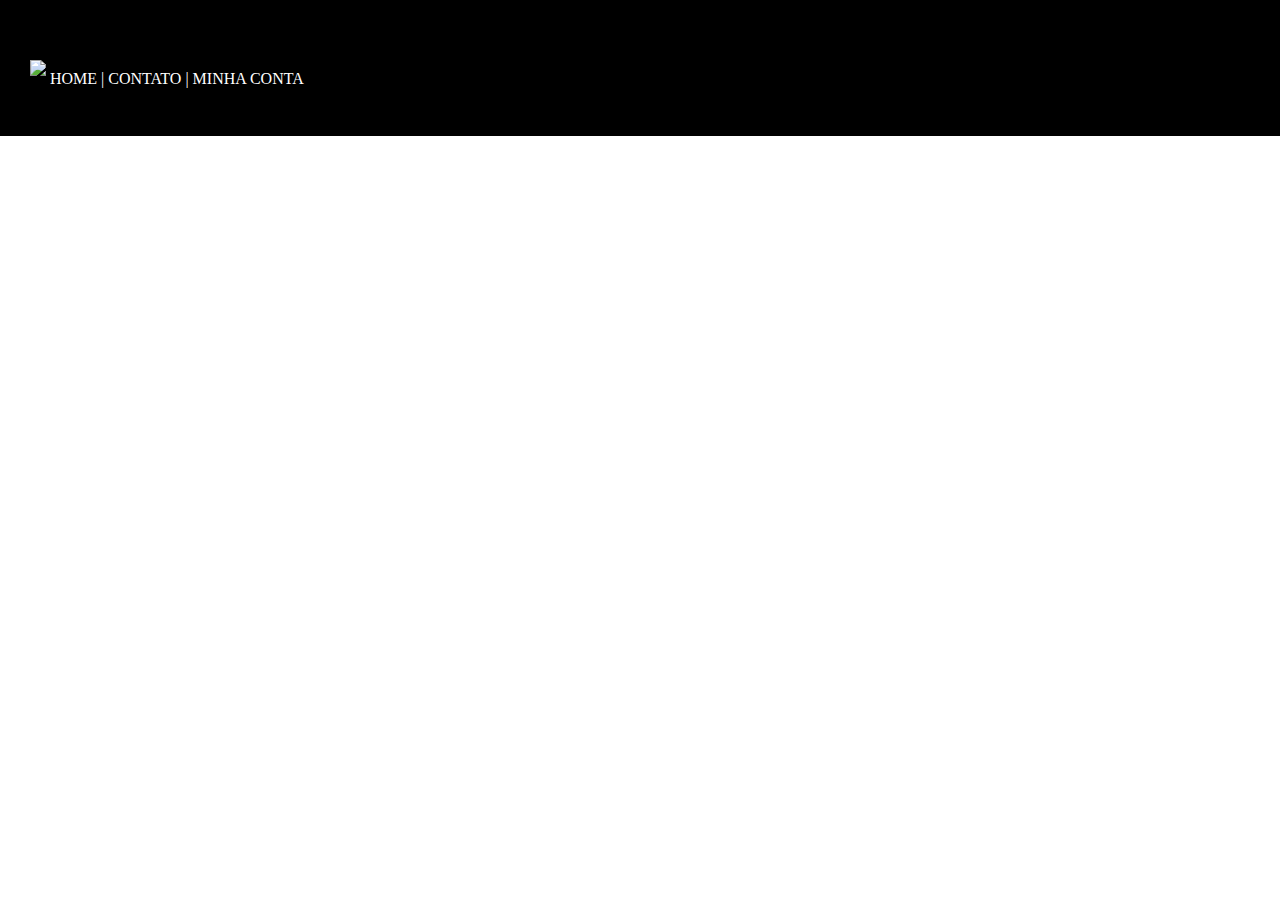
==== src/views/index.html @ bd375cb4 "menu superior e impressao dos produtos na home" ====
<!DOCTYPE html>
<html lang="en">
<head>
    <meta charset="UTF-8">
    <meta http-equiv="X-UA-Compatible" content="IE=edge">
    <meta name="viewport" content="width=device-width, initial-scale=1.0">
    <title>Document</title>
    <link rel="stylesheet" href="../styles/global.css"/>
    <link rel="stylesheet" href="../styles/app.css"/>
    <script
    src="https://code.jquery.com/jquery-3.6.1.js"
    integrity="sha256-3zlB5s2uwoUzrXK3BT7AX3FyvojsraNFxCc2vC/7pNI="
    crossorigin="anonymous"></script>
</head>
<body>
    <nav>
        <img src="https://i.pinimg.com/originals/d5/c7/2c/d5c72cb18497d1ea65f29f0857a8c760.png" id="img-logo">
        <p id="menu-superior"></p> <a href="index.html">HOME   |   </a><a href="contact.html">CONTATO   |   </a><a href="https://www.google.com/">MINHA CONTA</a></p>
    </nav>
    <ul id="produtos"></ul>
    
    
    <script src="../js/products.js"></script>
</body>
</html>
---- src/styles/global.css ----
html, body, div, span, applet, object, iframe,
h1, h2, h3, h4, h5, h6, p, blockquote, pre,
a, abbr, acronym, address, big, cite, code,
del, dfn, em, img, ins, kbd, q, s, samp,
small, strike, strong, sub, sup, tt, var,
b, u, i, center,
dl, dt, dd, ol, ul, li,
fieldset, form, label, legend,
table, caption, tbody, tfoot, thead, tr, th, td,
article, aside, canvas, details, embed, 
figure, figcaption, footer, header, hgroup, 
menu, nav, output, ruby, section, summary,
time, mark, audio, video {
	margin: 0;
	padding: 0;
	border: 0;
	font-size: 100%;
	font: inherit;
	vertical-align: baseline;
}
/* HTML5 display-role reset for older browsers */
article, aside, details, figcaption, figure, 
footer, header, hgroup, menu, nav, section {
	display: block;
}
body {
	line-height: 1;
}
ol, ul {
	list-style: none;
}
blockquote, q {
	quotes: none;
}
blockquote:before, blockquote:after,
q:before, q:after {
	content: '';
	content: none;
}
table {
	border-collapse: collapse;
	border-spacing: 0;
}
---- src/styles/app.css ----
ul {
    display:flex;
}

li {
    border: 1px solid rgb(161, 161, 161);
    margin: 10px;
}

nav{
    height: 136px;
    width: 100%;
    background-color: black;
}

a{
    color: #fff;
    text-decoration: none;
}

#img-logo{
    border: 50px;
    width:100px;
    margin-top: 68px;
    transform: translateY(-50%);
    padding-left: 30px;
    position: relative;
}

#menu-superior{
    width:100%;
    float:left;
    margin-left: 100%;
    transform: translateX(-50%);
}

#img-produto{
    width: 300px;
}

#produtos{
    width: calc (100%-200px);
    margin-left: 50%;
    transform: translateX(-50%);
    margin-top: 100px;
    float: left;
}
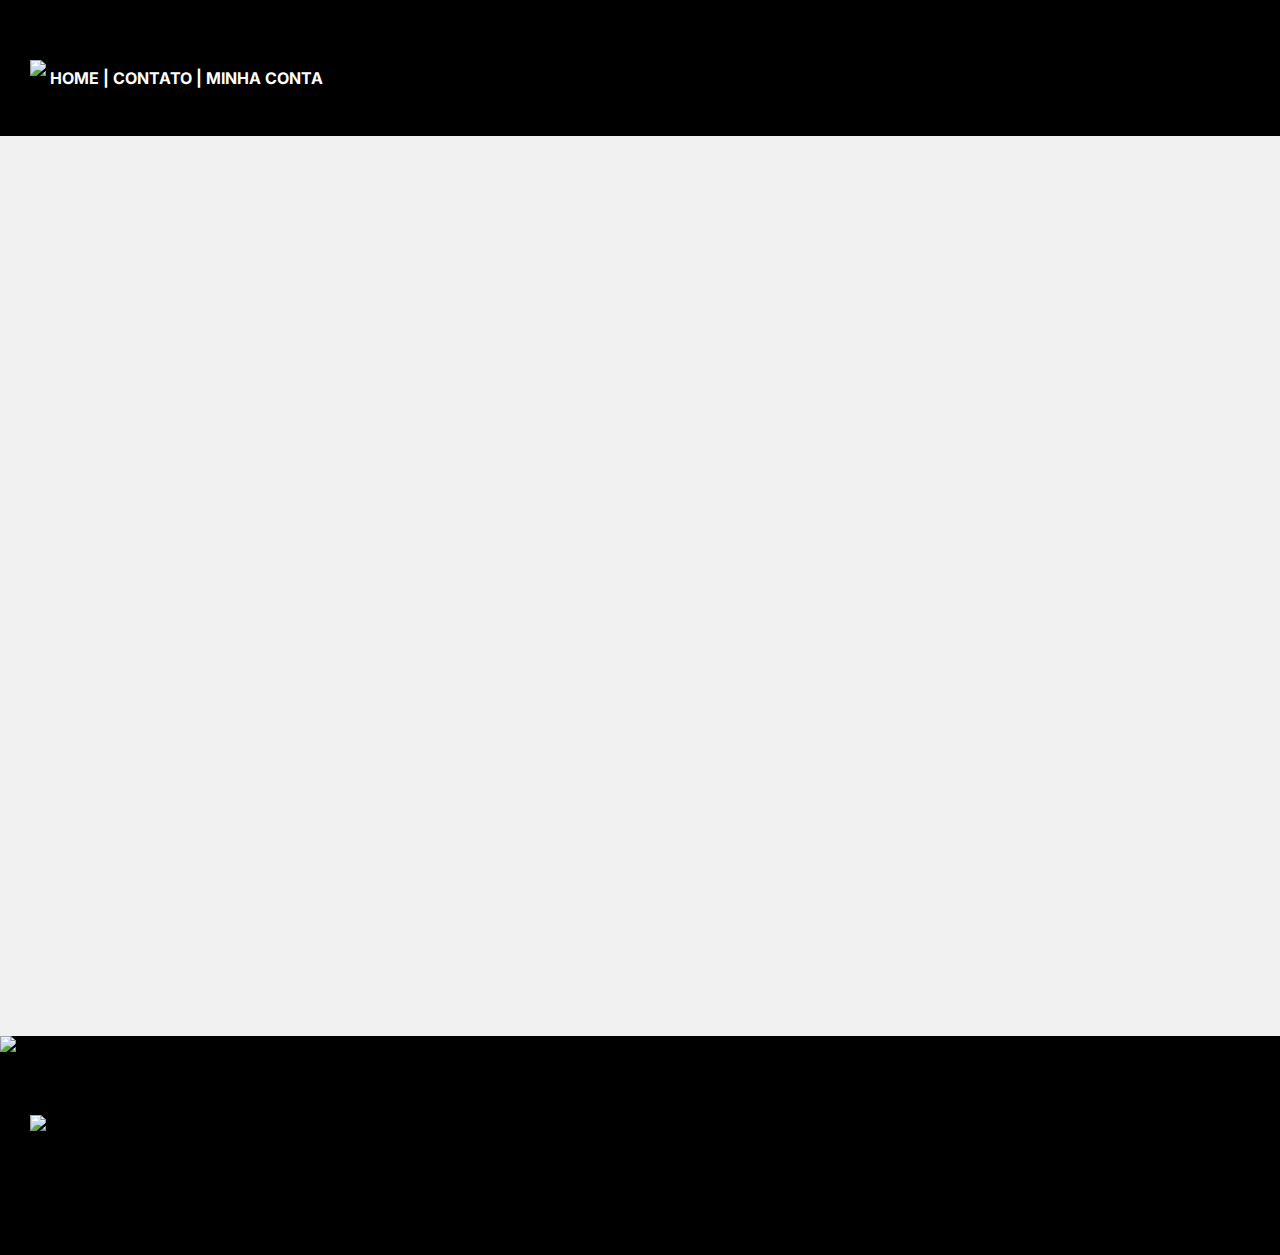
==== commit 239ab9bd: "melhora na interface" ====
--- a/src/views/index.html
+++ b/src/views/index.html
@@ -7,6 +7,9 @@
     <title>Document</title>
     <link rel="stylesheet" href="../styles/global.css"/>
     <link rel="stylesheet" href="../styles/app.css"/>
+    <link rel="preconnect" href="https://fonts.googleapis.com">
+    <link rel="preconnect" href="https://fonts.gstatic.com" crossorigin>
+    <link href="https://fonts.googleapis.com/css2?family=Inter:wght@400;700&family=Lato:wght@400;700&display=swap" rel="stylesheet">
     <script
     src="https://code.jquery.com/jquery-3.6.1.js"
     integrity="sha256-3zlB5s2uwoUzrXK3BT7AX3FyvojsraNFxCc2vC/7pNI="
@@ -17,8 +20,17 @@
         <img src="https://i.pinimg.com/originals/d5/c7/2c/d5c72cb18497d1ea65f29f0857a8c760.png" id="img-logo">
         <p id="menu-superior"></p> <a href="index.html">HOME   |   </a><a href="contact.html">CONTATO   |   </a><a href="https://www.google.com/">MINHA CONTA</a></p>
     </nav>
-    <ul id="produtos"></ul>
-    
+    <div id="home-products">
+        <ul id="produtos"></ul>
+    </div>
+
+    <div>
+        <img src="https://static.nike.com/a/images/w_1920,c_limit/0c832e76-586f-455a-81cc-28ea1f0e707c/las-mejores-zapatillas-sin-cordones-para-hombre-y-mujer.jpg" id="home-banner">
+    </div>
+
+    <footer>
+        <img src="https://i.pinimg.com/originals/d5/c7/2c/d5c72cb18497d1ea65f29f0857a8c760.png" id="footer-logo">
+    </footer>    
     
     <script src="../js/products.js"></script>
 </body>
--- a/src/styles/app.css
+++ b/src/styles/app.css
@@ -1,21 +1,50 @@
+body{
+    background-color: black;
+}
+
 ul {
     display:flex;
+    width: 80%;
+    list-style: none;
+    flex-wrap: wrap;
 }
 
 li {
-    border: 1px solid rgb(161, 161, 161);
+    border: 0px solid rgb(161, 161, 161);
+    border-radius: 20px;
+    background-color: white;
     margin: 10px;
+    box-shadow: 0px 4px 4px rgba(0, 0, 0, 0.25);
 }
 
 nav{
     height: 136px;
     width: 100%;
     background-color: black;
+    font-weight: 700;
+    font-family: 'Inter';
+    /*display: flex;*/
+    position: relative;    
 }
 
 a{
     color: #fff;
     text-decoration: none;
+}
+
+footer{
+    background-color: black;
+    height: 200px;
+    width: 100%;
+}
+
+#home-products{
+    height: 100vh;
+    background-color: #f1f1f1;
+}
+
+#home-banner{
+    width: 100%;
 }
 
 #img-logo{
@@ -34,8 +63,49 @@
     transform: translateX(-50%);
 }
 
+#footer-logo{
+    border: 50px;
+    width:100px;
+    margin-top: 68px;
+    transform: translateY(-50%);
+    padding-left: 30px;
+    position: relative;
+}
+
 #img-produto{
-    width: 300px;
+    width: 225px;
+    margin: 15px;
+    border-radius: 20px;
+    /*box-shadow: 0px 4px 4px rgba(0, 0, 0, 0.25);*/
+}
+
+#product-name{
+    font-family: 'Inter';
+    font-weight: 700;
+    font-style: normal;
+    font-size: 20px;
+    line-height: 24px;
+    text-align: center;
+}
+
+#product-descr{
+    font-family: 'Inter';
+    font-weight: 400;
+    font-style: normal;
+    font-size: 16px;
+    line-height: 20px;
+    text-align: center;
+}
+
+#product-price{
+    font-family: 'Inter';
+    font-weight: 700;
+    font-style: normal;
+    font-size: 24px;
+    line-height: 24px;
+    text-align: center;
+    padding-top: 15px;
+    padding-bottom: 15px;
 }
 
 #produtos{
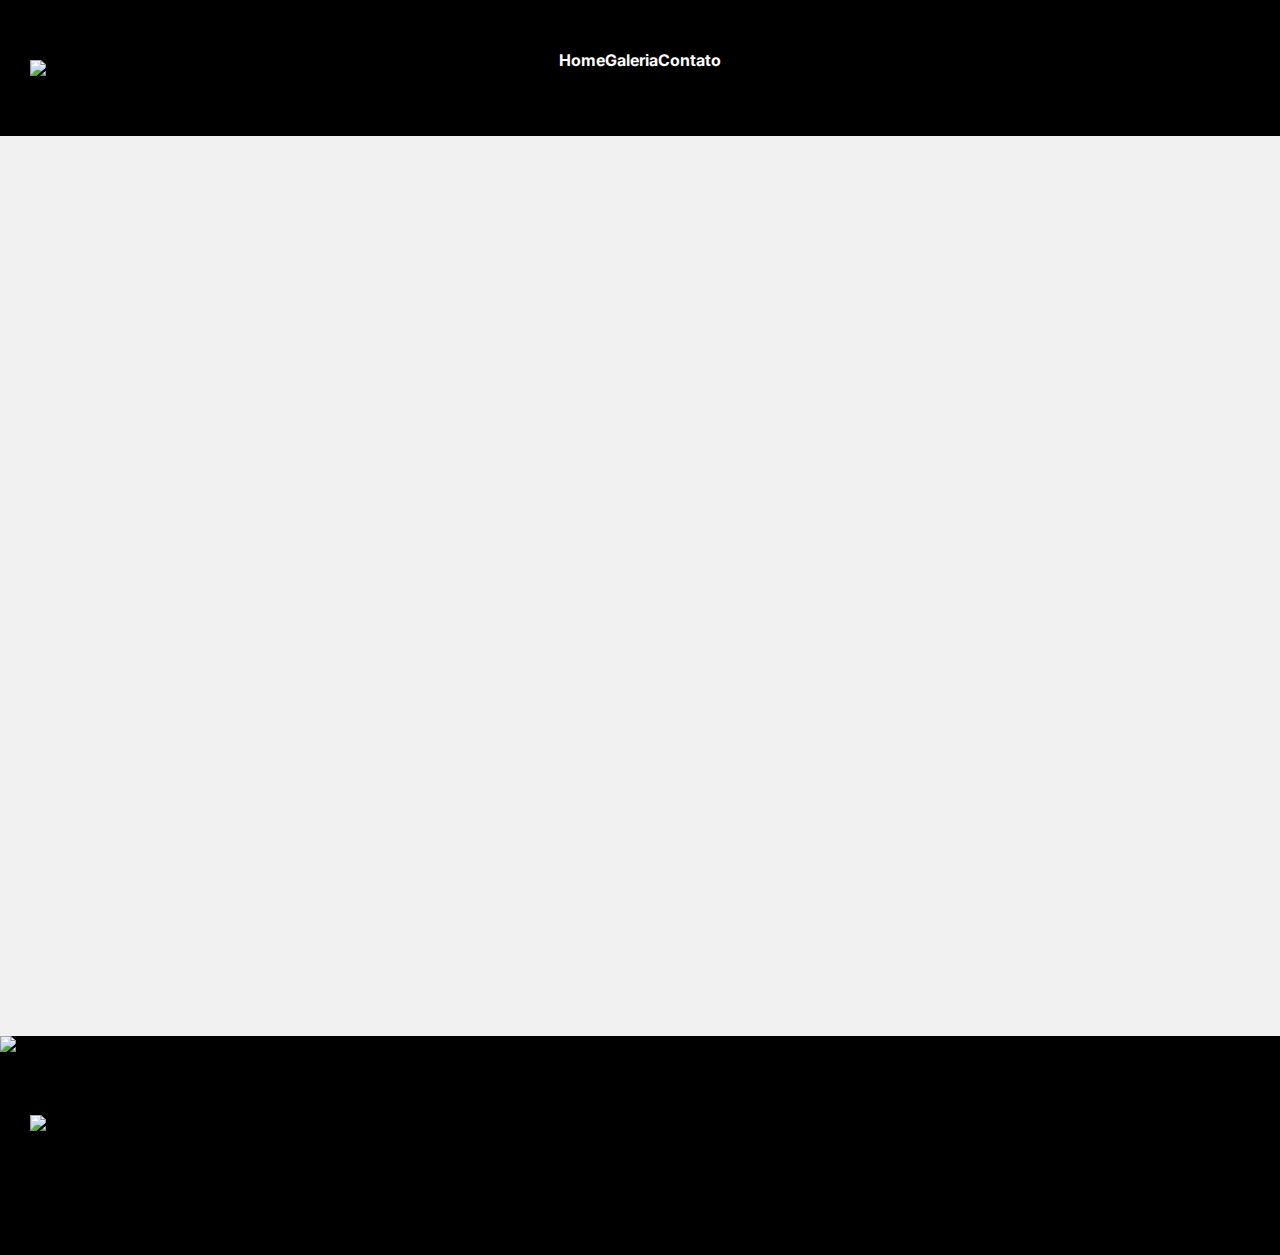
==== commit a1a96b05: "melhora no css" ====
--- a/src/views/index.html
+++ b/src/views/index.html
@@ -16,10 +16,16 @@
     crossorigin="anonymous"></script>
 </head>
 <body>
-    <nav>
-        <img src="https://i.pinimg.com/originals/d5/c7/2c/d5c72cb18497d1ea65f29f0857a8c760.png" id="img-logo">
-        <p id="menu-superior"></p> <a href="index.html">HOME   |   </a><a href="contact.html">CONTATO   |   </a><a href="https://www.google.com/">MINHA CONTA</a></p>
-    </nav>
+    <header>
+        <nav>
+            <img src="https://i.pinimg.com/originals/d5/c7/2c/d5c72cb18497d1ea65f29f0857a8c760.png" id="img-logo">
+            <ul>
+                <li>Home</li>
+                <li>Galeria</li>
+                <li>Contato</li>
+            </ul>
+        </nav>
+    </header>
     <div id="home-products">
         <ul id="produtos"></ul>
     </div>
--- a/src/styles/app.css
+++ b/src/styles/app.css
@@ -2,29 +2,52 @@
     background-color: black;
 }
 
-ul {
+ul{
     display:flex;
     width: 80%;
     list-style: none;
     flex-wrap: wrap;
+    color: white;
 }
 
-li {
-    border: 0px solid rgb(161, 161, 161);
+div li{
+    border: 1px solid white;
+    border-radius: 20px;
+    background-color: white;
+    margin: 10px;
+    box-shadow: 0px 4px 4px rgba(0, 0, 0, 0.25);
+    color: black;
+}
+
+div li:hover{
+    border: 1px solid rgb(161, 161, 161);
     border-radius: 20px;
     background-color: white;
     margin: 10px;
     box-shadow: 0px 4px 4px rgba(0, 0, 0, 0.25);
 }
 
-nav{
+header{
     height: 136px;
+    background-color: black;
     width: 100%;
-    background-color: black;
+}
+
+header ul{
+    display:flex;
+    justify-content: center;
+    align-items: center;
+    width: 100%;
+    margin-top: -3%;
     font-weight: 700;
     font-family: 'Inter';
-    /*display: flex;*/
-    position: relative;    
+    line-height: 25px;
+}
+
+nav{
+    font-weight: 700;
+    font-family: 'Inter';
+    position: relative;  
 }
 
 a{
@@ -45,6 +68,7 @@
 
 #home-banner{
     width: 100%;
+    object-fit: cover;
 }
 
 #img-logo{
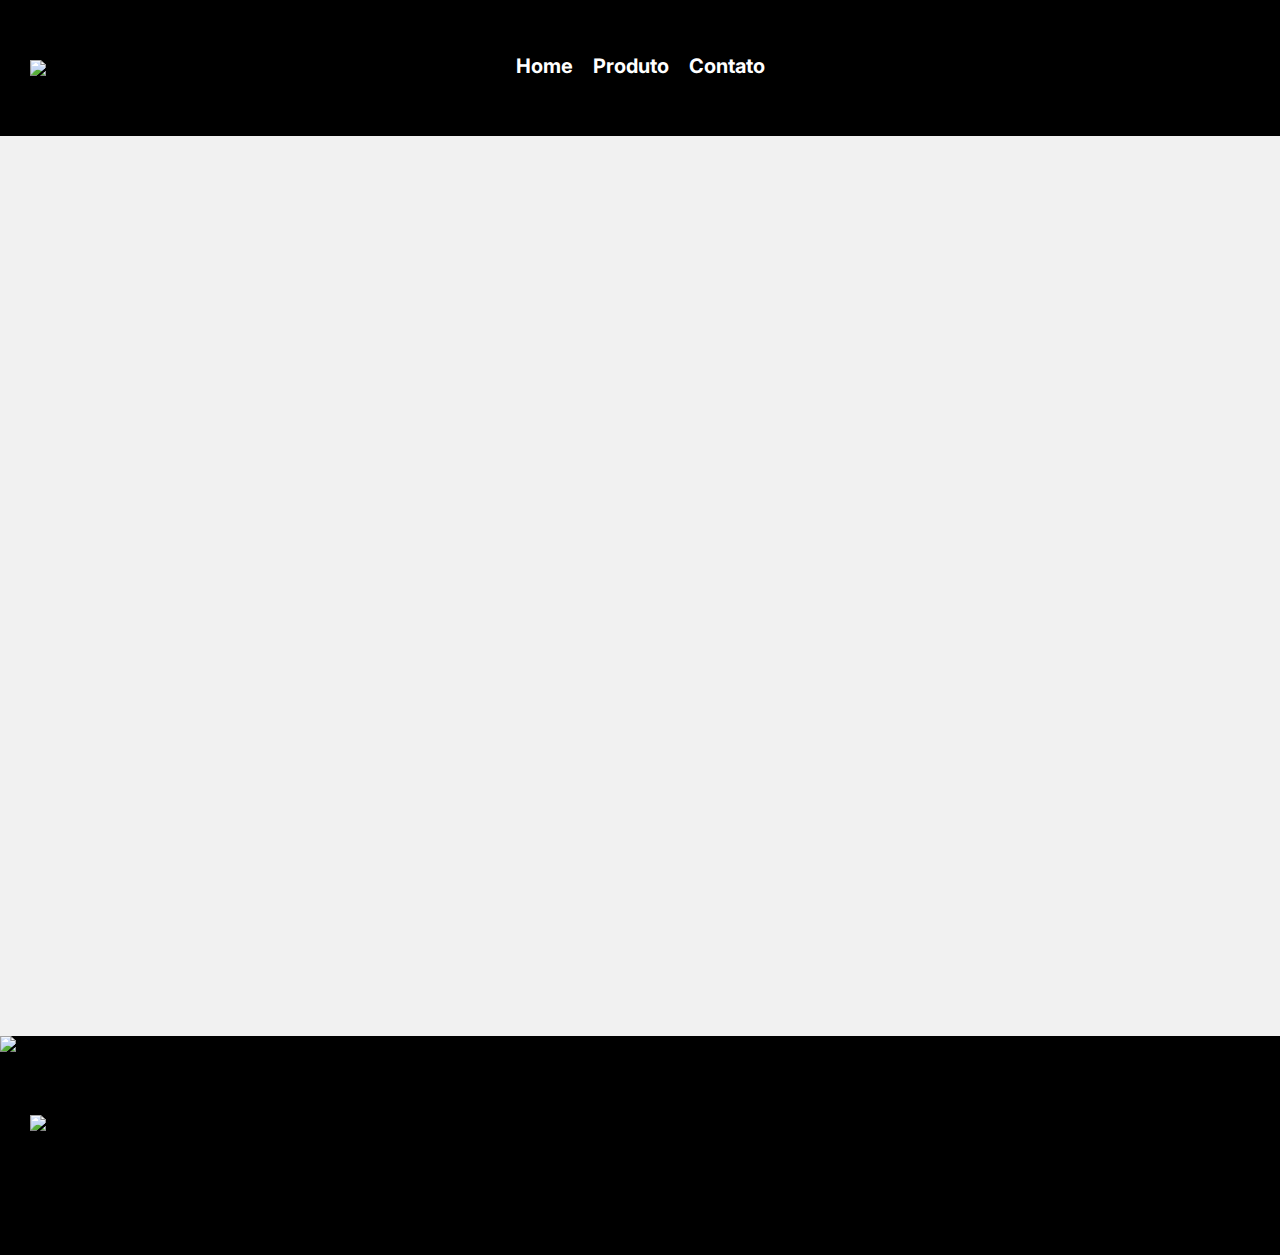
==== commit 3f3edaa1: "alterações para apresentação" ====
--- a/src/views/index.html
+++ b/src/views/index.html
@@ -4,12 +4,14 @@
     <meta charset="UTF-8">
     <meta http-equiv="X-UA-Compatible" content="IE=edge">
     <meta name="viewport" content="width=device-width, initial-scale=1.0">
-    <title>Document</title>
     <link rel="stylesheet" href="../styles/global.css"/>
     <link rel="stylesheet" href="../styles/app.css"/>
     <link rel="preconnect" href="https://fonts.googleapis.com">
     <link rel="preconnect" href="https://fonts.gstatic.com" crossorigin>
     <link href="https://fonts.googleapis.com/css2?family=Inter:wght@400;700&family=Lato:wght@400;700&display=swap" rel="stylesheet">
+    
+    <title>Nike Shoes</title>
+
     <script
     src="https://code.jquery.com/jquery-3.6.1.js"
     integrity="sha256-3zlB5s2uwoUzrXK3BT7AX3FyvojsraNFxCc2vC/7pNI="
@@ -20,9 +22,9 @@
         <nav>
             <img src="https://i.pinimg.com/originals/d5/c7/2c/d5c72cb18497d1ea65f29f0857a8c760.png" id="img-logo">
             <ul>
-                <li>Home</li>
-                <li>Galeria</li>
-                <li>Contato</li>
+                <li><a href="../views/index.html">Home</a></li>
+                <li><a href="../views/productView.html">Produto</a></li>
+                <li><a href="../views/contact.html">Contato</a></li>
             </ul>
         </nav>
     </header>
--- a/src/styles/app.css
+++ b/src/styles/app.css
@@ -46,11 +46,18 @@
 
 nav{
     font-weight: 700;
+    font-size: 20px;
     font-family: 'Inter';
-    position: relative;  
+    position: relative;
 }
 
-a{
+nav ul li{
+    margin-top: 5px;
+    padding-left: 10px;
+    padding-right: 10px;
+}
+
+nav ul li a{
     color: #fff;
     text-decoration: none;
 }
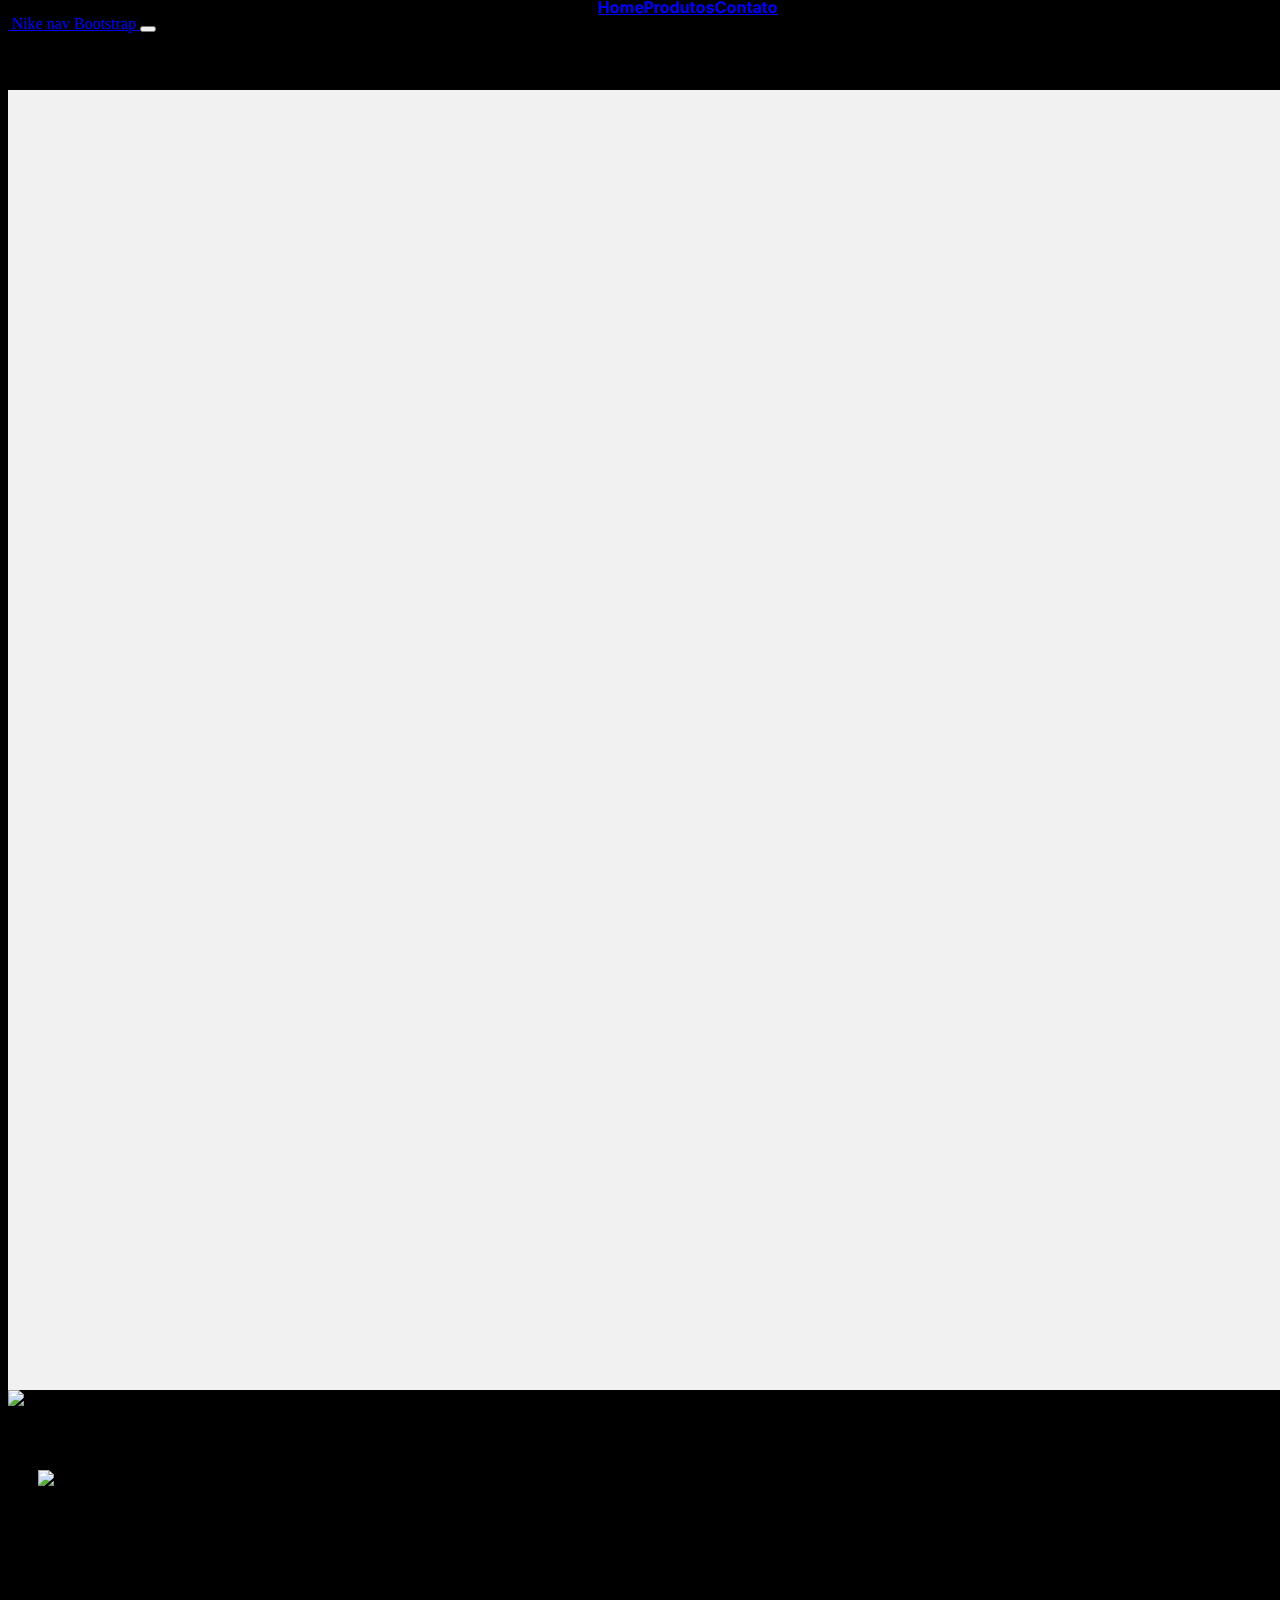
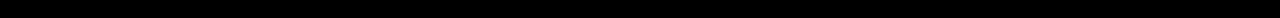
==== commit 042addaa: "Diversos testes de implementação do bootstrap" ====
--- a/src/views/index.html
+++ b/src/views/index.html
@@ -1,16 +1,15 @@
 <!DOCTYPE html>
-<html lang="en">
+<html lang="pt-br">
 <head>
     <meta charset="UTF-8">
     <meta http-equiv="X-UA-Compatible" content="IE=edge">
     <meta name="viewport" content="width=device-width, initial-scale=1.0">
-    <link rel="stylesheet" href="../styles/global.css"/>
-    <link rel="stylesheet" href="../styles/app.css"/>
     <link rel="preconnect" href="https://fonts.googleapis.com">
     <link rel="preconnect" href="https://fonts.gstatic.com" crossorigin>
     <link href="https://fonts.googleapis.com/css2?family=Inter:wght@400;700&family=Lato:wght@400;700&display=swap" rel="stylesheet">
-    
-    <title>Nike Shoes</title>
+    <link href="https://cdn.jsdelivr.net/npm/bootstrap@5.2.2/dist/css/bootstrap.min.css" rel="stylesheet" integrity="sha384-Zenh87qX5JnK2Jl0vWa8Ck2rdkQ2Bzep5IDxbcnCeuOxjzrPF/et3URy9Bv1WTRi" crossorigin="anonymous">
+    <link rel="stylesheet" href="../styles/app.css"/>
+    <title>Loja Nike Shoes</title>
 
     <script
     src="https://code.jquery.com/jquery-3.6.1.js"
@@ -18,14 +17,30 @@
     crossorigin="anonymous"></script>
 </head>
 <body>
-    <header>
-        <nav>
-            <img src="https://i.pinimg.com/originals/d5/c7/2c/d5c72cb18497d1ea65f29f0857a8c760.png" id="img-logo">
-            <ul>
-                <li><a href="../views/index.html">Home</a></li>
-                <li><a href="../views/productView.html">Produto</a></li>
-                <li><a href="../views/contact.html">Contato</a></li>
-            </ul>
+    <header id="menu-sup">
+        <nav class="navbar navbar-expand-lg navbar-light bg-light">
+            <div class="container-fluid">
+                <a class="navbar-brand" href="#">
+                    <img src="https://i.pinimg.com/originals/d5/c7/2c/d5c72cb18497d1ea65f29f0857a8c760.png" alt="" width="80" height="auto" class="d-inline-block align-text-top">
+                    Nike nav Bootstrap
+                </a>
+            <button class="navbar-toggler" type="button" data-bs-toggle="collapse" data-bs-target="#navbarNav" aria-controls="navbarNav" aria-expanded="false" aria-label="Toggle navigation">
+                <span class="navbar-toggler-icon"></span>
+            </button>
+            <div class="collapse navbar-collapse" id="navbarNav">
+                <ul class="navbar-nav">
+                <li class="nav-item">
+                    <a class="nav-link active" aria-current="page" href="../views/index.html">Home</a>
+                </li>
+                <li class="nav-item">
+                    <a class="nav-link" href="../views/productView.html">Produtos</a>
+                </li>
+                <li class="nav-item">
+                    <a class="nav-link" href="../views/contact.html">Contato</a>
+                </li>
+                </ul>
+            </div>
+            </div>
         </nav>
     </header>
     <div id="home-products">
@@ -41,5 +56,6 @@
     </footer>    
     
     <script src="../js/products.js"></script>
+    <script src="https://cdn.jsdelivr.net/npm/bootstrap@5.2.2/dist/js/bootstrap.bundle.min.js" integrity="sha384-OERcA2EqjJCMA+/3y+gxIOqMEjwtxJY7qPCqsdltbNJuaOe923+mo//f6V8Qbsw3" crossorigin="anonymous"></script>
 </body>
 </html>--- a/src/styles/app.css
+++ b/src/styles/app.css
@@ -1,34 +1,9 @@
 body{
     background-color: black;
-}
-
-ul{
-    display:flex;
-    width: 80%;
-    list-style: none;
-    flex-wrap: wrap;
-    color: white;
-}
-
-div li{
-    border: 1px solid white;
-    border-radius: 20px;
-    background-color: white;
-    margin: 10px;
-    box-shadow: 0px 4px 4px rgba(0, 0, 0, 0.25);
-    color: black;
-}
-
-div li:hover{
-    border: 1px solid rgb(161, 161, 161);
-    border-radius: 20px;
-    background-color: white;
-    margin: 10px;
-    box-shadow: 0px 4px 4px rgba(0, 0, 0, 0.25);
+    width: 100%;
 }
 
 header{
-    height: 136px;
     background-color: black;
     width: 100%;
 }
@@ -44,22 +19,54 @@
     line-height: 25px;
 }
 
-nav{
-    font-weight: 700;
-    font-size: 20px;
-    font-family: 'Inter';
-    position: relative;
+ul{
+    display:flex;
+    width: 80%;
+    list-style: none;
+    flex-wrap: wrap;
 }
 
-nav ul li{
-    margin-top: 5px;
-    padding-left: 10px;
-    padding-right: 10px;
+#home-products li{
+    border: 1px solid white;
+    border-radius: 20px;
+    background-color: white;
+    margin: 10px;
+    box-shadow: 0px 4px 4px rgba(0, 0, 0, 0.25);
+    color: black;
 }
 
-nav ul li a{
-    color: #fff;
-    text-decoration: none;
+#home-products li:hover{
+    border: 1px solid rgb(161, 161, 161);
+    border-radius: 20px;
+    background-color: white;
+    margin: 10px;
+    box-shadow: 0px 4px 4px rgba(0, 0, 0, 0.25);
+}
+
+.container-fluid{
+    background-color: black;
+}
+
+.navbar{
+    background-color: rgb(0, 0, 0);
+    height: 60px;
+    margin-top: 15px;
+    margin-bottom: 15px;
+}
+
+.navbar-nav{
+    --bs-nav-link-color: white;
+    --bs-nav-link-hover-color: rgb(80, 74, 20);
+    --bs-nav-link-active-color: rgb(80, 74, 20);
+    --bs-navbar-active-color: rgb(255, 222, 131);
+    background-color: rgb(0, 0, 0);
+}
+
+.nav-link{
+    background-color: black;
+    border-radius: 0;
+    margin-top: 15px;
+    border: 0px solid black;
 }
 
 footer{
@@ -69,29 +76,13 @@
 }
 
 #home-products{
-    height: 100vh;
+    min-height: 1300px;
     background-color: #f1f1f1;
 }
 
 #home-banner{
     width: 100%;
     object-fit: cover;
-}
-
-#img-logo{
-    border: 50px;
-    width:100px;
-    margin-top: 68px;
-    transform: translateY(-50%);
-    padding-left: 30px;
-    position: relative;
-}
-
-#menu-superior{
-    width:100%;
-    float:left;
-    margin-left: 100%;
-    transform: translateX(-50%);
 }
 
 #footer-logo{
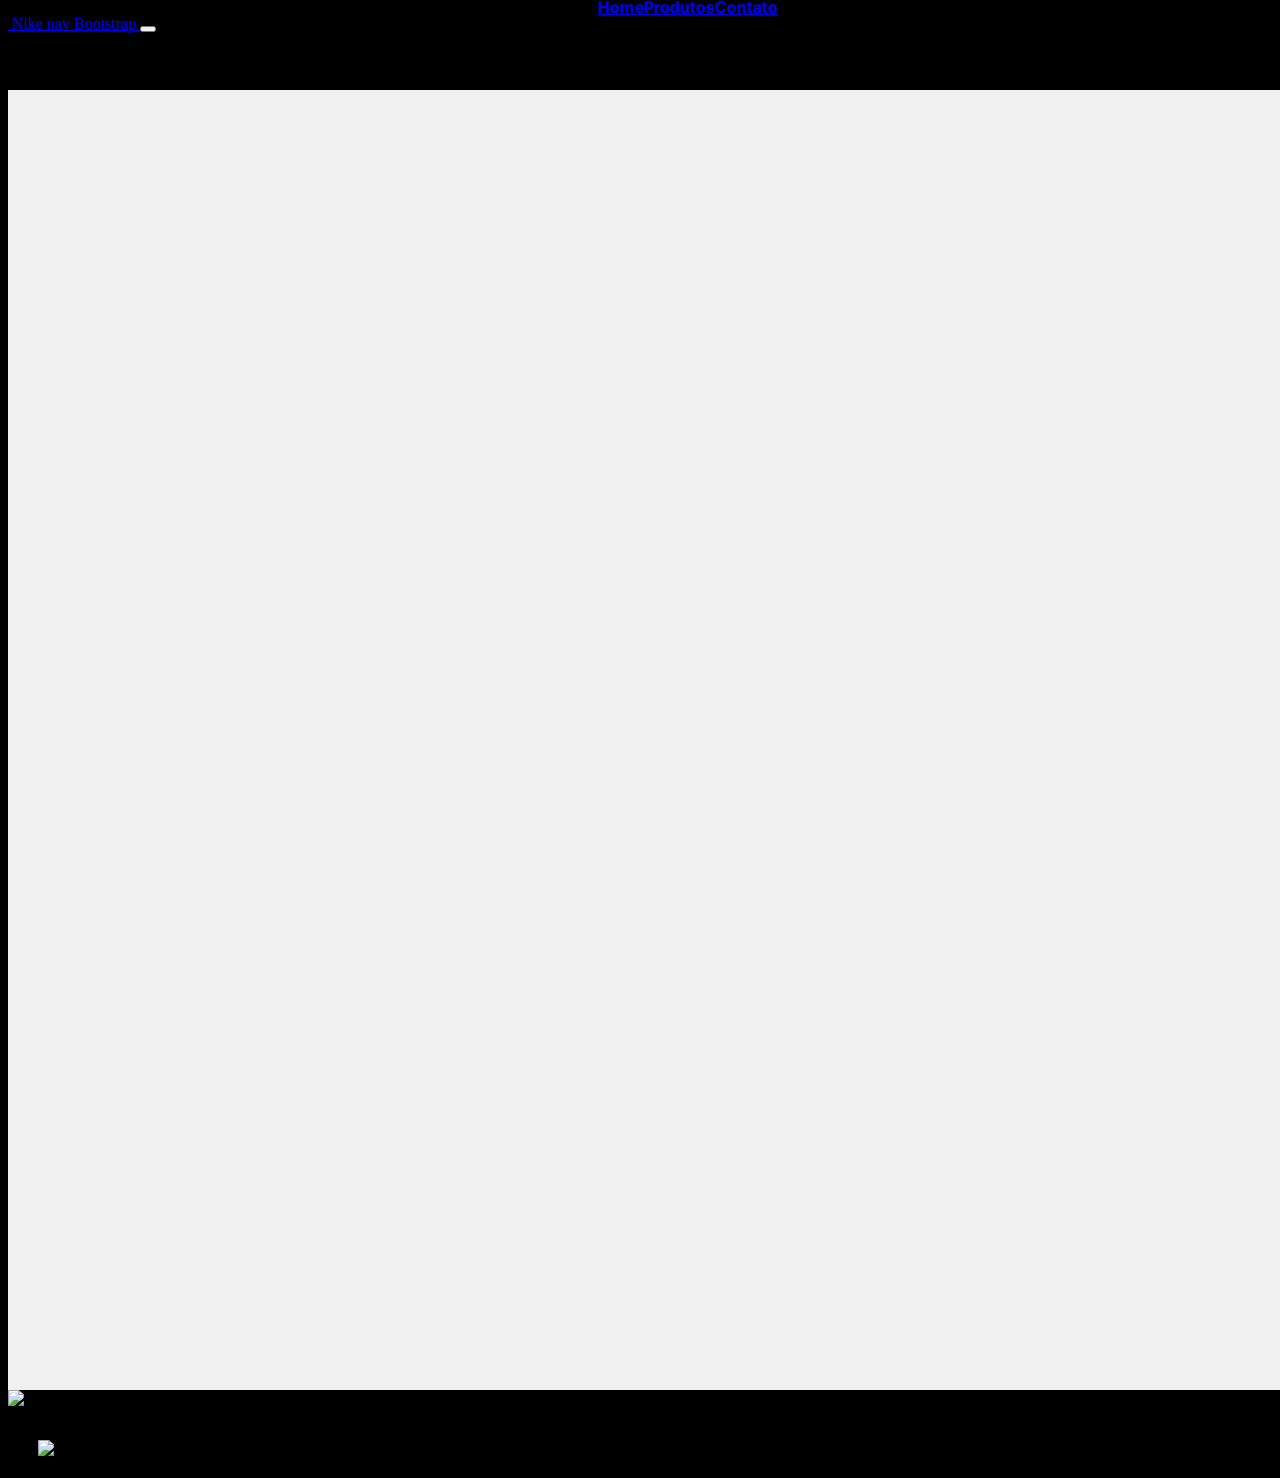
==== commit 9a48c150: "Atualizações boostrap - Todas as páginas" ====
--- a/src/views/index.html
+++ b/src/views/index.html
@@ -44,8 +44,13 @@
         </nav>
     </header>
     <div id="home-products">
+        <div class="container "> 
+            <div class="row content-center">
         <ul id="produtos"></ul>
+            </div>
+        </div>
     </div>
+
 
     <div>
         <img src="https://static.nike.com/a/images/w_1920,c_limit/0c832e76-586f-455a-81cc-28ea1f0e707c/las-mejores-zapatillas-sin-cordones-para-hombre-y-mujer.jpg" id="home-banner">
--- a/src/styles/app.css
+++ b/src/styles/app.css
@@ -70,9 +70,8 @@
 }
 
 footer{
-    background-color: black;
-    height: 200px;
-    width: 100%;
+    background-color: rgb(0, 0, 0);
+    height: 60px;
 }
 
 #home-products{
@@ -86,9 +85,9 @@
 }
 
 #footer-logo{
-    border: 50px;
+    border: 10px;
     width:100px;
-    margin-top: 68px;
+    margin-top: 38px;
     transform: translateY(-50%);
     padding-left: 30px;
     position: relative;
@@ -136,4 +135,8 @@
     transform: translateX(-50%);
     margin-top: 100px;
     float: left;
+}
+#page-products{
+    min-height: 450px;
+    background-color: #f1f1f1;
 }